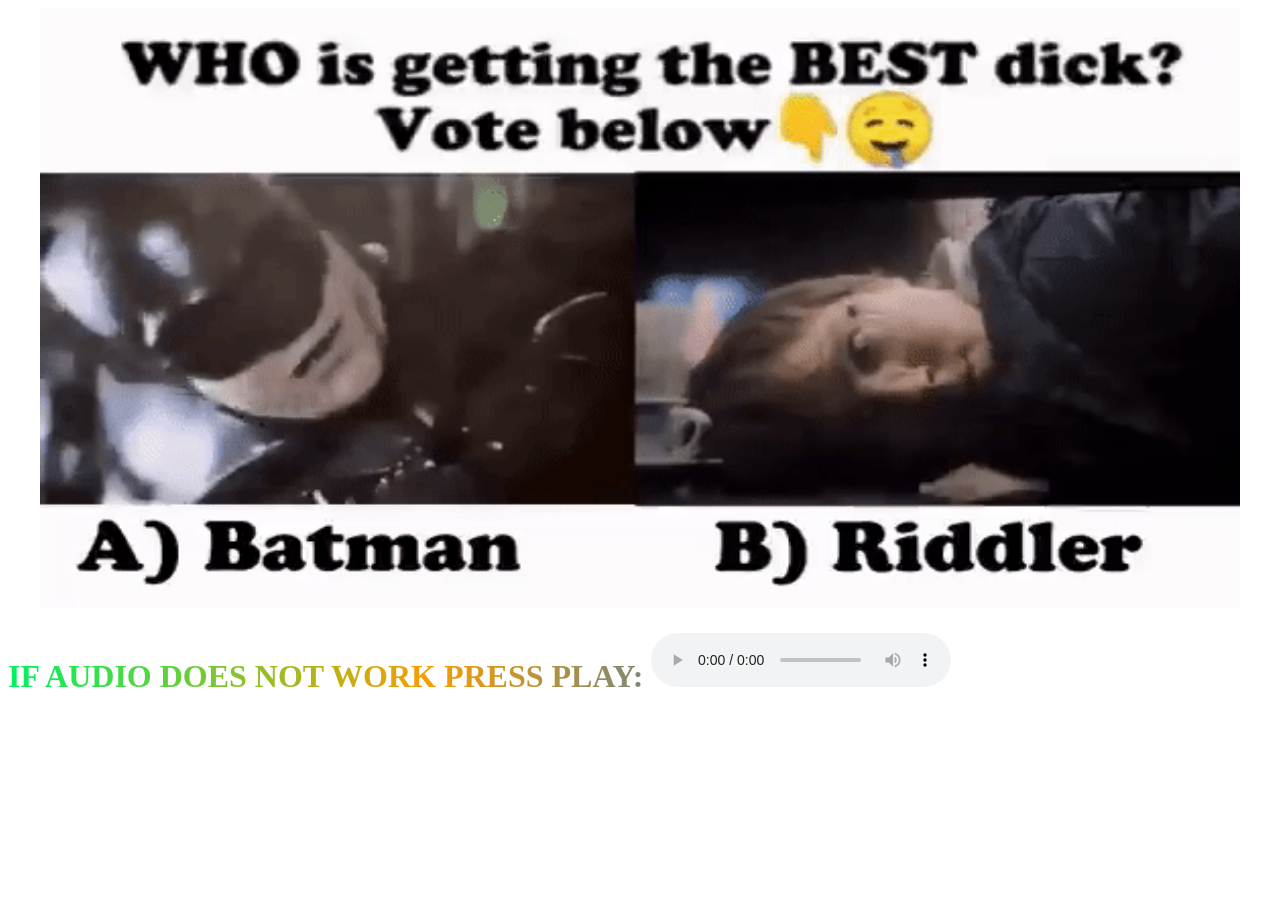
==== index.html @ 98467d33 "Add files via upload" ====
<!doctype html>
<html>
<head>
  <style>
  @-webkit-keyframes argh-my-eyes {
    0%   { background-color: #ff0000; }

    100% { background-color: #0000ff; }
  }
  @-moz-keyframes argh-my-eyes {
    0%   { background-color: #ff0000; }
    100% { background-color: #0000ff; }
  }
  @keyframes argh-my-eyes {
    0%   { background-color: #ff0000; }

    100% { background-color: #0000ff; }
  }
  text
  {
    -webkit-animation: argh-my-eyes 0.4s infinite;
    -moz-animation:    argh-my-eyes 0.1s infinite;
    animation:         argh-my-eyes 0.2s infinite;
  }
  body {
  -webkit-animation: argh-my-eyes 0.1s infinite;
  -moz-animation:    argh-my-eyes 0.1s infinite;
  animation:         argh-my-eyes 0.1s infinite;

}

body{
}
.text{
  text-transform: uppercase;
  background-image: linear-gradient(to right, #00F260, #f79d00, #0575E6, #64f38c);
  -webkit-background-clip: text;
  background-clip: text;
  color: transparent;
  background-position: -0%;

  animation:  infinite;
}

@keyframes animate{
  to{
    background-position: 100%;
  }
}


</style>
  <center>
    <img src="batman.gif" class="centerImage" loop=infinite width="1200" height="600"/>
  </center>

  <audio autoplay loop>
    <source src= "song.mp3" type="audio/mpeg">
    <source src= "song.ogg" type="audio/ogg">
  </audio>
  <h1 class="text">IF AUDIO DOES NOT WORK PRESS PLAY:  <audio controls autoplay>
      <source src="song.mp3" type="audio/mpeg">
      <source src= "song.ogg" type="audio/ogg">
    </audio></h1>

</head>
</html>
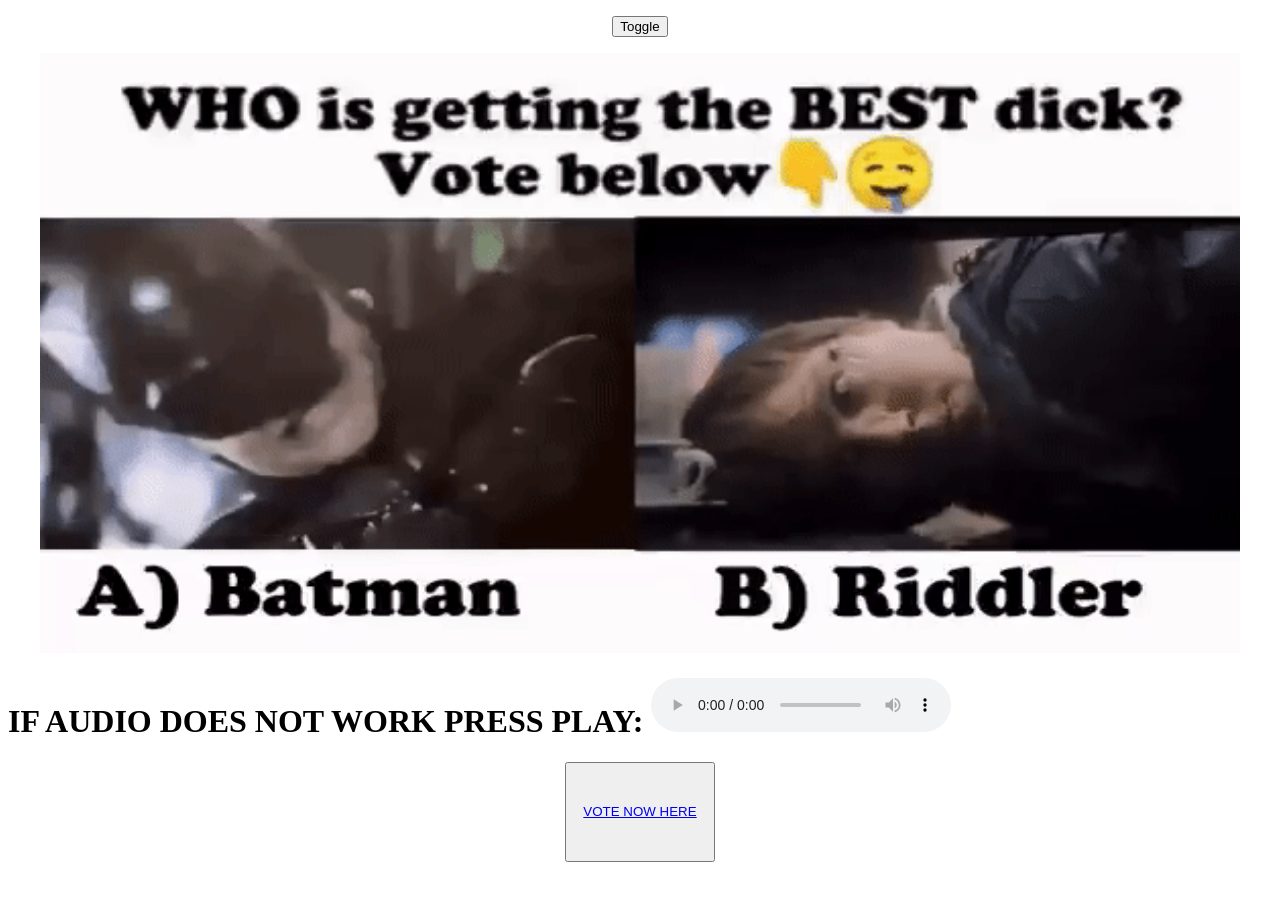
==== commit df9f7cbc: "Add files via upload" ====
--- a/index.html
+++ b/index.html
@@ -1,6 +1,27 @@
 <!doctype html>
 <html>
 <head>
+  <title>Batman</title>
+</head>
+<script>
+
+function toggle(){
+  var x = document.getElementById("div1");
+  if(x.style.display === "none")
+  {
+    x.style.display = "block";
+  }
+  else {
+    x.style.display = "none";
+  }
+}
+
+
+</script>
+
+<p><center> <button onclick="toggle()">Toggle</button> </center></p>
+
+  <link rel="icon" href="finger-love.png">
   <style>
   @-webkit-keyframes argh-my-eyes {
     0%   { background-color: #ff0000; }
@@ -16,52 +37,35 @@
 
     100% { background-color: #0000ff; }
   }
-  text
-  {
-    -webkit-animation: argh-my-eyes 0.4s infinite;
-    -moz-animation:    argh-my-eyes 0.1s infinite;
-    animation:         argh-my-eyes 0.2s infinite;
-  }
   body {
   -webkit-animation: argh-my-eyes 0.1s infinite;
   -moz-animation:    argh-my-eyes 0.1s infinite;
   animation:         argh-my-eyes 0.1s infinite;
-
 }
 
-body{
-}
-.text{
-  text-transform: uppercase;
-  background-image: linear-gradient(to right, #00F260, #f79d00, #0575E6, #64f38c);
-  -webkit-background-clip: text;
-  background-clip: text;
-  color: transparent;
-  background-position: -0%;
-
-  animation:  infinite;
-}
-
-@keyframes animate{
-  to{
-    background-position: 100%;
-  }
-}
+</style>
 
 
-</style>
+<div id="f">
   <center>
     <img src="batman.gif" class="centerImage" loop=infinite width="1200" height="600"/>
   </center>
 
   <audio autoplay loop>
     <source src= "song.mp3" type="audio/mpeg">
-    <source src= "song.ogg" type="audio/ogg">
   </audio>
-  <h1 class="text">IF AUDIO DOES NOT WORK PRESS PLAY:  <audio controls autoplay>
+
+  <h1 class="text"> IF AUDIO DOES NOT WORK PRESS PLAY:  <audio controls>
       <source src="song.mp3" type="audio/mpeg">
-      <source src= "song.ogg" type="audio/ogg">
     </audio></h1>
+</div>
 
-</head>
+
+<center><button type="button" style = "height: 100px;width: 150px;"> <a href="https://www.surveymonkey.com/r/KL78G5F"> VOTE NOW HERE</a>
+</button></center>
+
+
+
+
+
 </html>
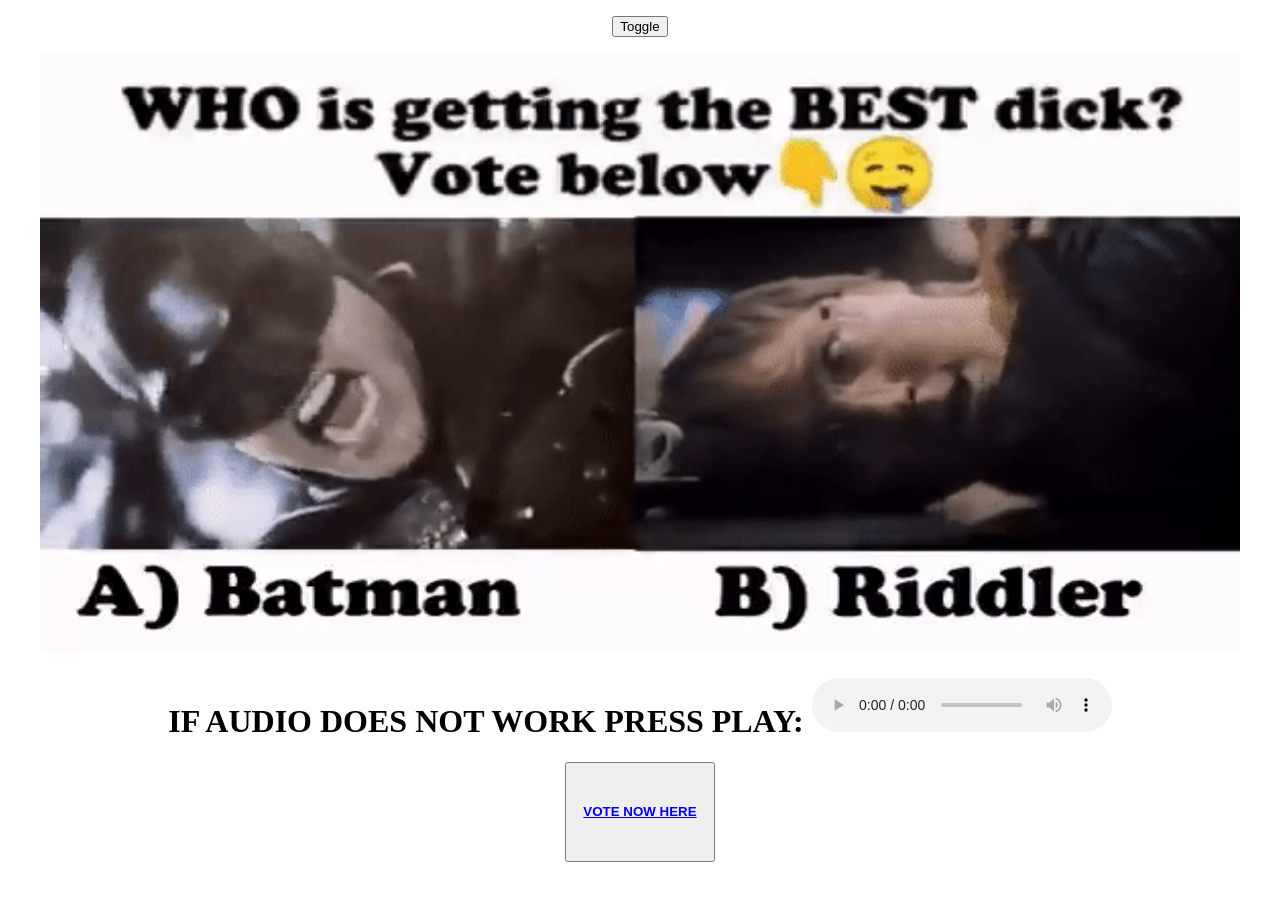
==== commit 392b2213: "Add files via upload" ====
--- a/index.html
+++ b/index.html
@@ -1,12 +1,17 @@
 <!doctype html>
 <html>
 <head>
+  <link rel="apple-touch-icon" sizes="180x180" href="apple-touch-icon.png">
+  <link rel="icon" type="image/png" sizes="32x32" href="favicon-32x32.png">
+  <link rel="icon" type="image/png" sizes="16x16" href="favicon-16x16.png">
+  <link rel="manifest" href="site.webmanifest">
   <title>Batman</title>
 </head>
 <script>
 
 function toggle(){
-  var x = document.getElementById("div1");
+  var x = document.getElementById("f", "f3");
+
   if(x.style.display === "none")
   {
     x.style.display = "block";
@@ -21,8 +26,7 @@
 
 <p><center> <button onclick="toggle()">Toggle</button> </center></p>
 
-  <link rel="icon" href="finger-love.png">
-  <style>
+  <style id= "f3">
   @-webkit-keyframes argh-my-eyes {
     0%   { background-color: #ff0000; }
 
@@ -34,7 +38,6 @@
   }
   @keyframes argh-my-eyes {
     0%   { background-color: #ff0000; }
-
     100% { background-color: #0000ff; }
   }
   body {
@@ -51,18 +54,23 @@
     <img src="batman.gif" class="centerImage" loop=infinite width="1200" height="600"/>
   </center>
 
+<!--
   <audio autoplay loop>
     <source src= "song.mp3" type="audio/mpeg">
   </audio>
+-->
+  <center><h1 class="text"> IF AUDIO DOES NOT WORK PRESS PLAY:  <audio controls>
+      <source src="song.mp3" type="audio/mpeg">
+    </audio></h1></center>
 
-  <h1 class="text"> IF AUDIO DOES NOT WORK PRESS PLAY:  <audio controls>
-      <source src="song.mp3" type="audio/mpeg">
-    </audio></h1>
+    <center><button type="button" style = "height: 100px;width: 150px;"> <a href="https://www.surveymonkey.com/r/KL78G5F">
+      <strong>VOTE NOW HERE</strong> </a>
+    </button></center>
+
 </div>
 
 
-<center><button type="button" style = "height: 100px;width: 150px;"> <a href="https://www.surveymonkey.com/r/KL78G5F"> VOTE NOW HERE</a>
-</button></center>
+
 
 
 
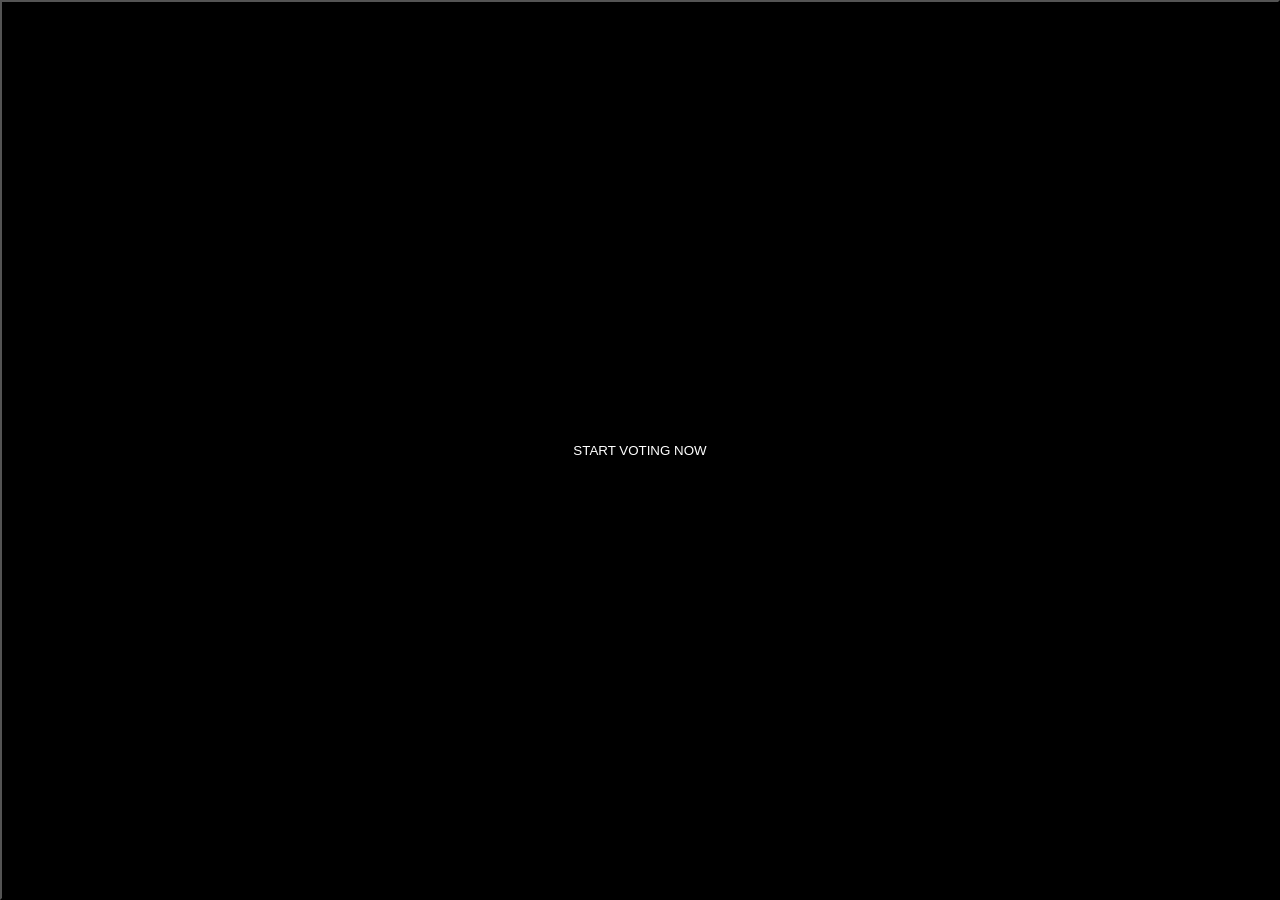
==== commit ceeac004: "Add files via upload" ====
--- a/index.html
+++ b/index.html
@@ -1,16 +1,34 @@
 <!doctype html>
 <html>
 <head>
+
+  <link rel="icon" href="finger-love.gif" type= "image/gif">
   <link rel="apple-touch-icon" sizes="180x180" href="apple-touch-icon.png">
-  <link rel="icon" type="image/png" sizes="32x32" href="favicon-32x32.png">
-  <link rel="icon" type="image/png" sizes="16x16" href="favicon-16x16.png">
   <link rel="manifest" href="site.webmanifest">
+  <link rel="stylesheet" href="showhide.css">
   <title>Batman</title>
 </head>
+
+  <div id="disappears">
+    <button  onclick="start()" class = "block" >START VOTING NOW</button>
+    <audio
+      src="song.mp3"
+      autoplay
+      loop
+    ></audio>
+  </div>
+
+
 <script>
 
+function start() {
+document.getElementById("disappears").innerHTML = "";
+var music = new Audio('song.mp3')
+music.play();
+}
+
 function toggle(){
-  var x = document.getElementById("f", "f3");
+  var x = document.getElementById("f");
 
   if(x.style.display === "none")
   {
@@ -23,10 +41,10 @@
 
 
 </script>
+<body id = "f">
 
-<p><center> <button onclick="toggle()">Toggle</button> </center></p>
+  <style>
 
-  <style id= "f3">
   @-webkit-keyframes argh-my-eyes {
     0%   { background-color: #ff0000; }
 
@@ -40,15 +58,13 @@
     0%   { background-color: #ff0000; }
     100% { background-color: #0000ff; }
   }
+
   body {
   -webkit-animation: argh-my-eyes 0.1s infinite;
   -moz-animation:    argh-my-eyes 0.1s infinite;
   animation:         argh-my-eyes 0.1s infinite;
 }
-
 </style>
-
-
 <div id="f">
   <center>
     <img src="batman.gif" class="centerImage" loop=infinite width="1200" height="600"/>
@@ -58,22 +74,16 @@
   <audio autoplay loop>
     <source src= "song.mp3" type="audio/mpeg">
   </audio>
--->
+
   <center><h1 class="text"> IF AUDIO DOES NOT WORK PRESS PLAY:  <audio controls>
       <source src="song.mp3" type="audio/mpeg">
     </audio></h1></center>
-
-    <center><button type="button" style = "height: 100px;width: 150px;"> <a href="https://www.surveymonkey.com/r/KL78G5F">
-      <strong>VOTE NOW HERE</strong> </a>
-    </button></center>
+-->
+    <center><form action="https://www.surveymonkey.com/r/KL78G5F" method="get" target="_blank">
+         <button type="submit" width="100" height="100">VOTE NOW HERE</button>
+      </form></center>
 
 </div>
 
-
-
-
-
-
-
-
+</body>
 </html>
--- a/showhide.css
+++ b/showhide.css
@@ -0,0 +1,12 @@
+html,body {
+  height:100%;
+  margin:0;
+
+}
+.block {
+  color: white;
+  background-color: black;
+  position: absolute;
+  width: 100%;
+  height: 100%;
+}
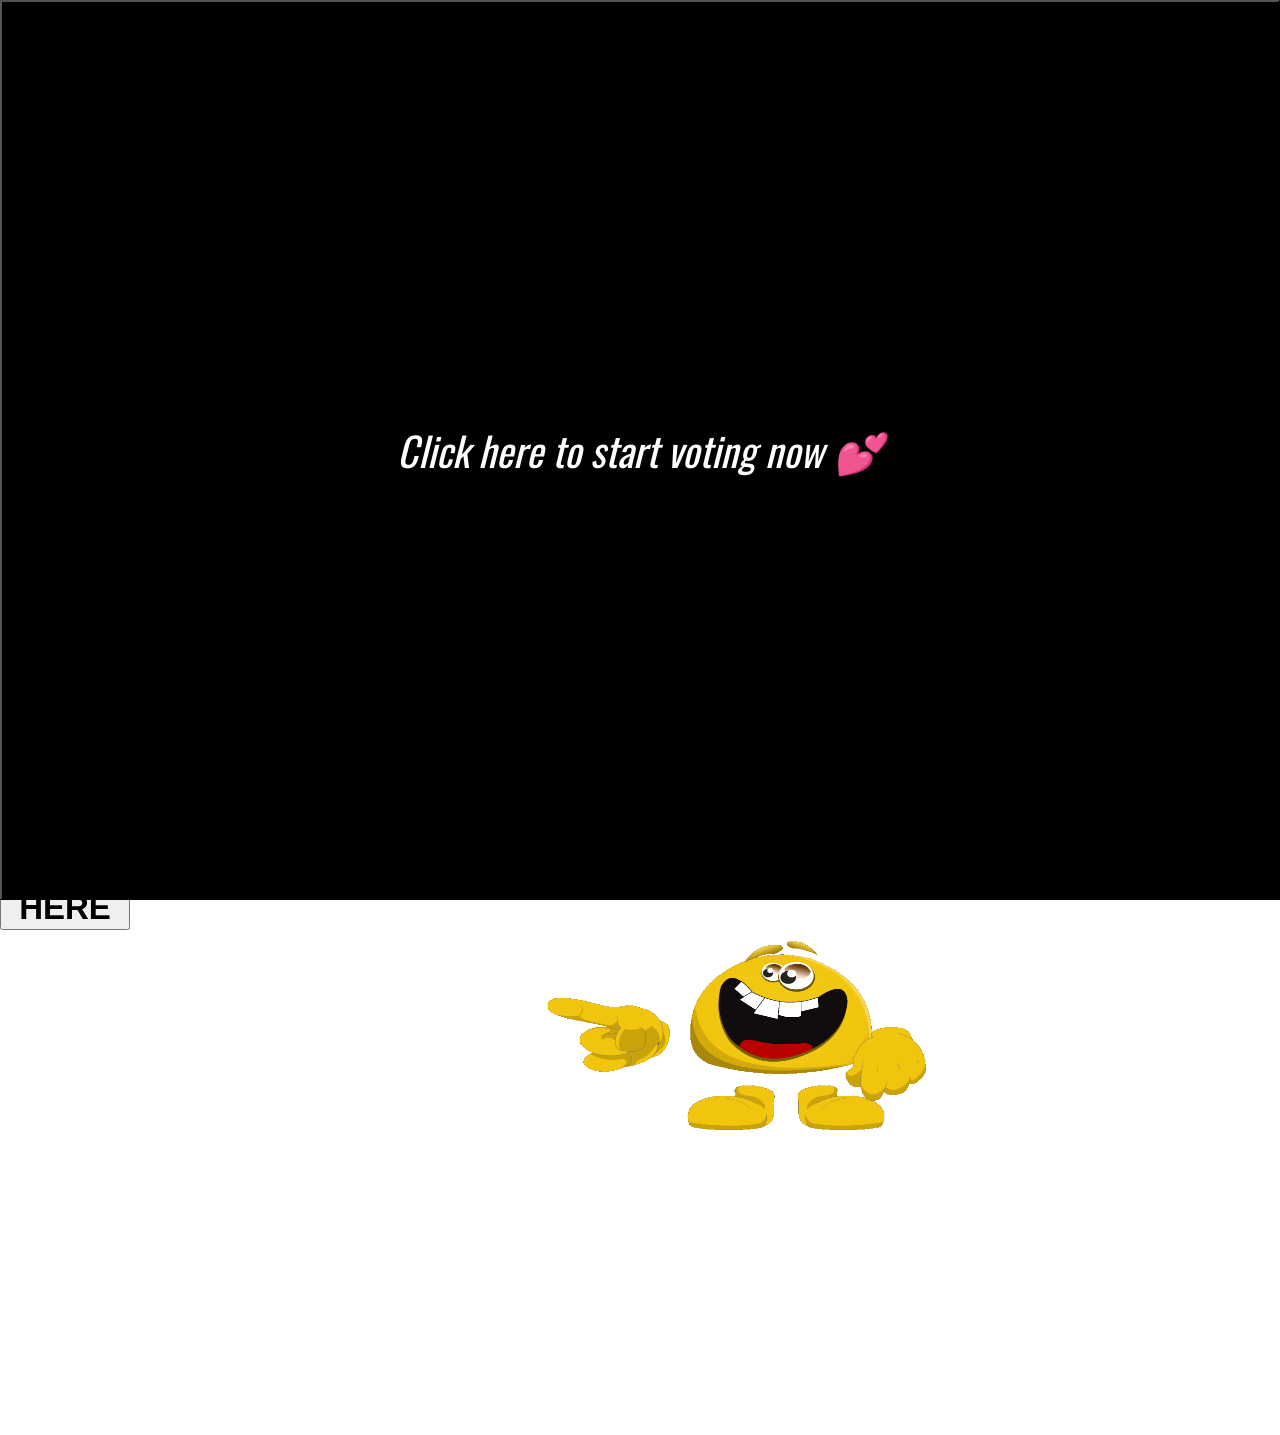
==== commit 9f0cbe5e: "Final commit" ====
--- a/index.html
+++ b/index.html
@@ -7,16 +7,18 @@
   <link rel="manifest" href="site.webmanifest">
   <link rel="stylesheet" href="showhide.css">
   <title>Batman</title>
+  <link href='https://fonts.googleapis.com/css?family=Oswald' rel='stylesheet' type='text/css'>
+  <link rel="stylesheet" href="showhide.css" />
 </head>
-
   <div id="disappears">
-    <button  onclick="start()" class = "block" >START VOTING NOW</button>
+<button onclick="start()" class = "block" style= font-size:40px; >Click here to start voting now 💕</button></span>
     <audio
       src="song.mp3"
       autoplay
       loop
     ></audio>
   </div>
+
 
 
 <script>
@@ -41,7 +43,8 @@
 
 
 </script>
-<body id = "f">
+<body id = "f" class = "sock">
+
 
   <style>
 
@@ -65,6 +68,7 @@
   animation:         argh-my-eyes 0.1s infinite;
 }
 </style>
+
 <div id="f">
   <center>
     <img src="batman.gif" class="centerImage" loop=infinite width="1200" height="600"/>
@@ -79,9 +83,16 @@
       <source src="song.mp3" type="audio/mpeg">
     </audio></h1></center>
 -->
-    <center><form action="https://www.surveymonkey.com/r/KL78G5F" method="get" target="_blank">
-         <button type="submit" width="100" height="100">VOTE NOW HERE</button>
-      </form></center>
+<div class = "hunter1">
+  <img centerImage float = "left" src="laughing.gif" width="400" height="200" loop= infinite/>
+</div>
+
+    <center><form class= "hunter3" action="https://www.surveymonkey.com/r/KL78G5F" method="get" target="_blank">
+      <button type="submit" style=font-size:33px; "height:125px; width:200px;" ><strong>VOTE NOW HERE</strong></button></form></center>
+
+<div class= "hunter2">
+  <img centerImage float = "left" src="laughing2.gif" width="400" height="200" loop= infinite/>
+</div>
 
 </div>
 
--- a/showhide.css
+++ b/showhide.css
@@ -1,12 +1,45 @@
 html,body {
   height:100%;
   margin:0;
+}
 
+body {
+  font-family: "Oswald";
+  font-style: italic;
 }
+
 .block {
+  font-family: "Oswald";
+  font-style: italic;
   color: white;
   background-color: black;
   position: absolute;
   width: 100%;
   height: 100%;
 }
+.test
+{
+  font-size: 50px;
+  line-height: 62px;
+}
+
+.hunter1{
+  float:left;
+  padding-right: 350px;
+  padding-left: 350px;
+}
+.hunter2{
+  float:right;
+  padding-right: 350px;
+  padding-left:350px;
+  padding-bottom: 300px;
+}
+.hunter3{
+  padding-right: 1150px;
+
+}
+
+.button{
+  font-family: "Oswald";
+  font-style: italic;
+}
--- a/showhide.css
+++ b/showhide.css
@@ -1,12 +1,45 @@
 html,body {
   height:100%;
   margin:0;
+}
 
+body {
+  font-family: "Oswald";
+  font-style: italic;
 }
+
 .block {
+  font-family: "Oswald";
+  font-style: italic;
   color: white;
   background-color: black;
   position: absolute;
   width: 100%;
   height: 100%;
 }
+.test
+{
+  font-size: 50px;
+  line-height: 62px;
+}
+
+.hunter1{
+  float:left;
+  padding-right: 350px;
+  padding-left: 350px;
+}
+.hunter2{
+  float:right;
+  padding-right: 350px;
+  padding-left:350px;
+  padding-bottom: 300px;
+}
+.hunter3{
+  padding-right: 1150px;
+
+}
+
+.button{
+  font-family: "Oswald";
+  font-style: italic;
+}
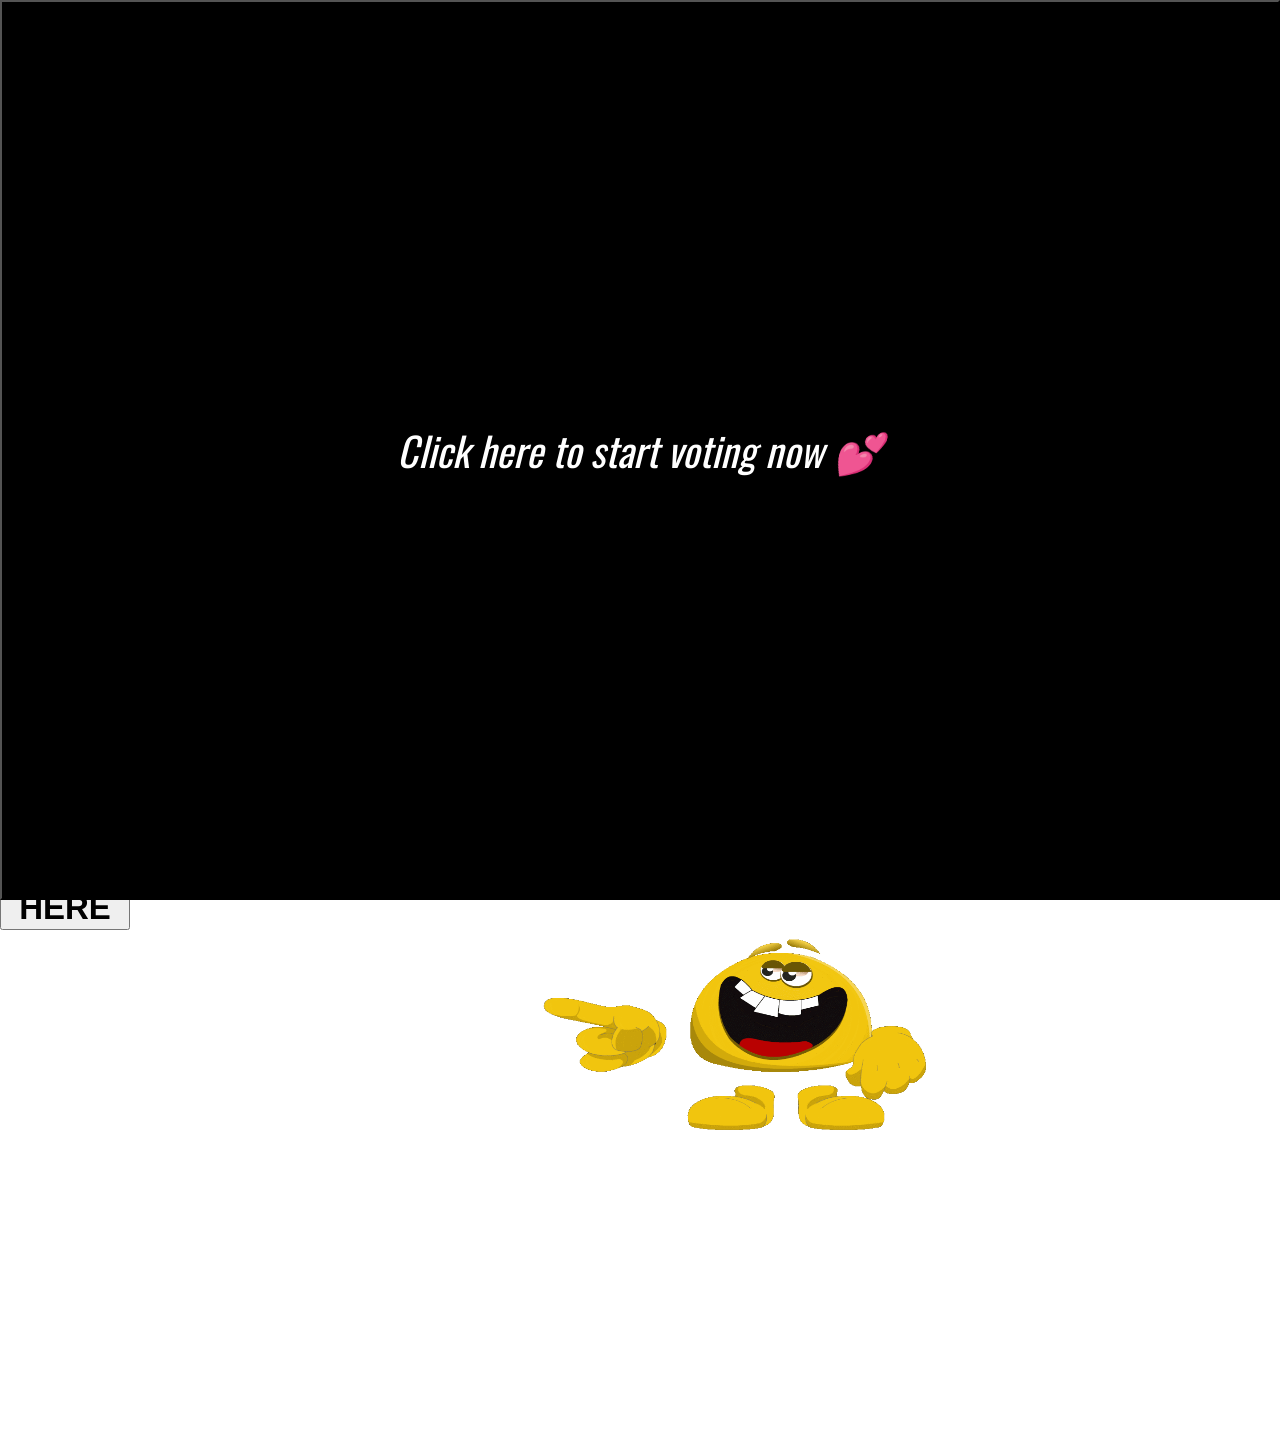
==== commit 771afdc9: "Add files via upload" ====
--- a/index.html
+++ b/index.html
@@ -1,7 +1,7 @@
 <!doctype html>
 <html>
 <head>
-
+<meta http-equiv="refresh"/>
   <link rel="icon" href="finger-love.gif" type= "image/gif">
   <link rel="apple-touch-icon" sizes="180x180" href="apple-touch-icon.png">
   <link rel="manifest" href="site.webmanifest">
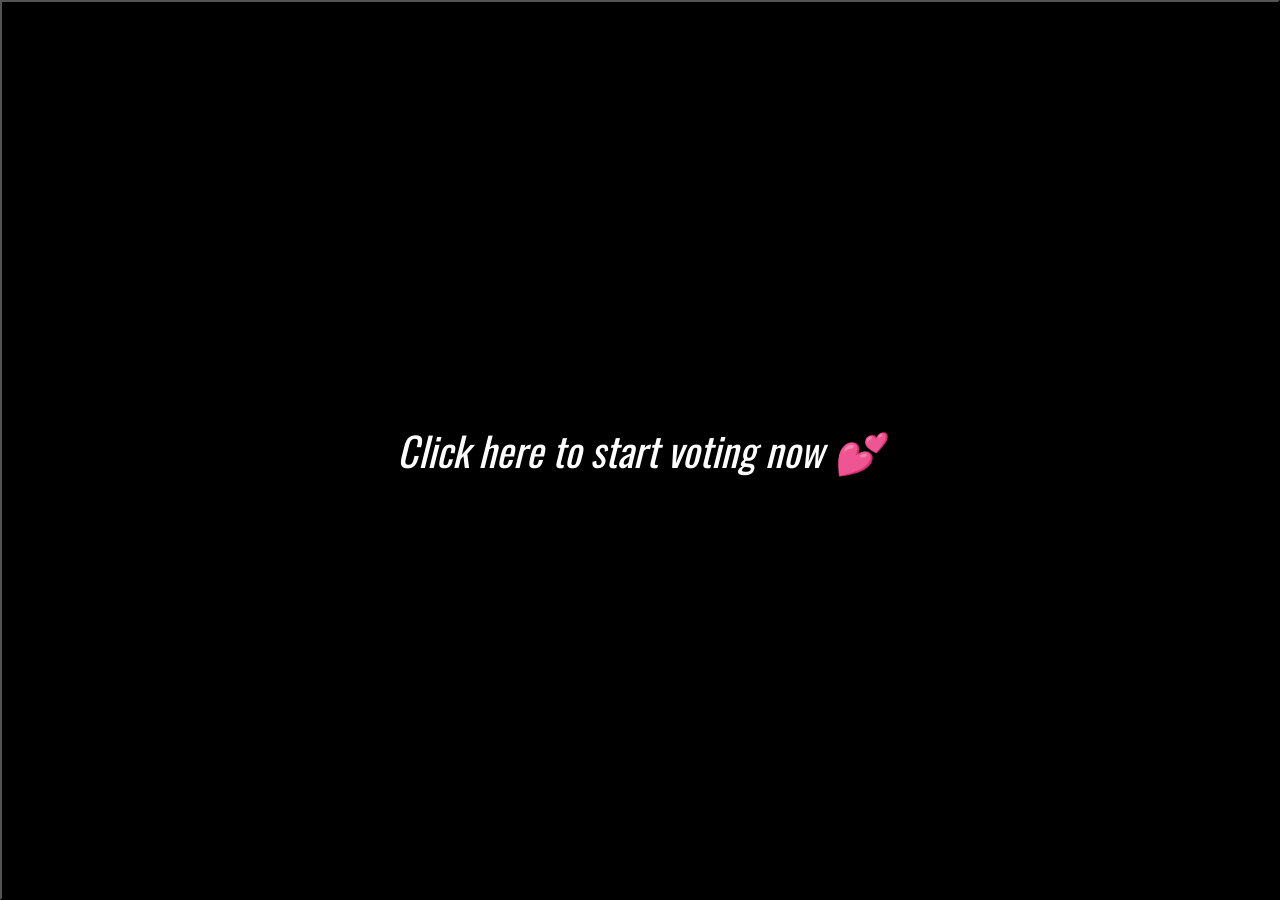
==== commit 11adce59: "Add files via upload" ====
--- a/index.html
+++ b/index.html
@@ -8,10 +8,10 @@
   <link rel="stylesheet" href="showhide.css">
   <title>Batman</title>
   <link href='https://fonts.googleapis.com/css?family=Oswald' rel='stylesheet' type='text/css'>
-  <link rel="stylesheet" href="showhide.css" />
 </head>
+
   <div id="disappears">
-<button onclick="start()" class = "block" style= font-size:40px; >Click here to start voting now 💕</button></span>
+<button onclick="start()" class = "block" style= font-size:40px; >Click here to start voting now 💕</button>
     <audio
       src="song.mp3"
       autoplay
@@ -19,32 +19,24 @@
     ></audio>
   </div>
 
-
-
 <script>
-
 function start() {
 document.getElementById("disappears").innerHTML = "";
 var music = new Audio('song.mp3')
 music.play();
 }
-
 function toggle(){
   var x = document.getElementById("f");
-
-  if(x.style.display === "none")
-  {
+  if(x.style.display === "none"){
     x.style.display = "block";
   }
   else {
     x.style.display = "none";
   }
 }
+</script>
 
-
-</script>
-<body id = "f" class = "sock">
-
+<body>
 
   <style>
 
@@ -69,30 +61,22 @@
 }
 </style>
 
-<div id="f">
+<div>
   <center>
     <img src="batman.gif" class="centerImage" loop=infinite width="1200" height="600"/>
   </center>
 
-<!--
-  <audio autoplay loop>
-    <source src= "song.mp3" type="audio/mpeg">
-  </audio>
+<div class = "content">
+  <img src="laughing.gif" width="400" height="200" loop= infinite/>
 
-  <center><h1 class="text"> IF AUDIO DOES NOT WORK PRESS PLAY:  <audio controls>
-      <source src="song.mp3" type="audio/mpeg">
-    </audio></h1></center>
--->
-<div class = "hunter1">
-  <img centerImage float = "left" src="laughing.gif" width="400" height="200" loop= infinite/>
+
+    <center><form action="https://www.surveymonkey.com/r/KL78G5F" method="get" target="_blank">
+      <button class = "font" type="submit" style="font-size:33px; height:125px; width:200px;" >
+        <strong>VOTE NOW HERE</strong></button></form></center>
+
+  <img src="laughing2.gif" width="400" height="200" loop= infinite/>
 </div>
 
-    <center><form class= "hunter3" action="https://www.surveymonkey.com/r/KL78G5F" method="get" target="_blank">
-      <button type="submit" style=font-size:33px; "height:125px; width:200px;" ><strong>VOTE NOW HERE</strong></button></form></center>
-
-<div class= "hunter2">
-  <img centerImage float = "left" src="laughing2.gif" width="400" height="200" loop= infinite/>
-</div>
 
 </div>
 
--- a/showhide.css
+++ b/showhide.css
@@ -22,24 +22,24 @@
   font-size: 50px;
   line-height: 62px;
 }
-
-.hunter1{
-  float:left;
-  padding-right: 350px;
-  padding-left: 350px;
-}
-.hunter2{
-  float:right;
-  padding-right: 350px;
-  padding-left:350px;
-  padding-bottom: 300px;
-}
-.hunter3{
-  padding-right: 1150px;
-
+.font{
+    font-family: "Oswald";
+    font-style: italic;
+    align-content: center;
 }
 
 .button{
   font-family: "Oswald";
   font-style: italic;
 }
+.content{
+  justify-content: center;
+  display: flex;
+  text-align: center;
+}
+.content img{
+  margin-right: 10px;
+  display:block;
+  align-content: center;
+  text-align: center;
+}
